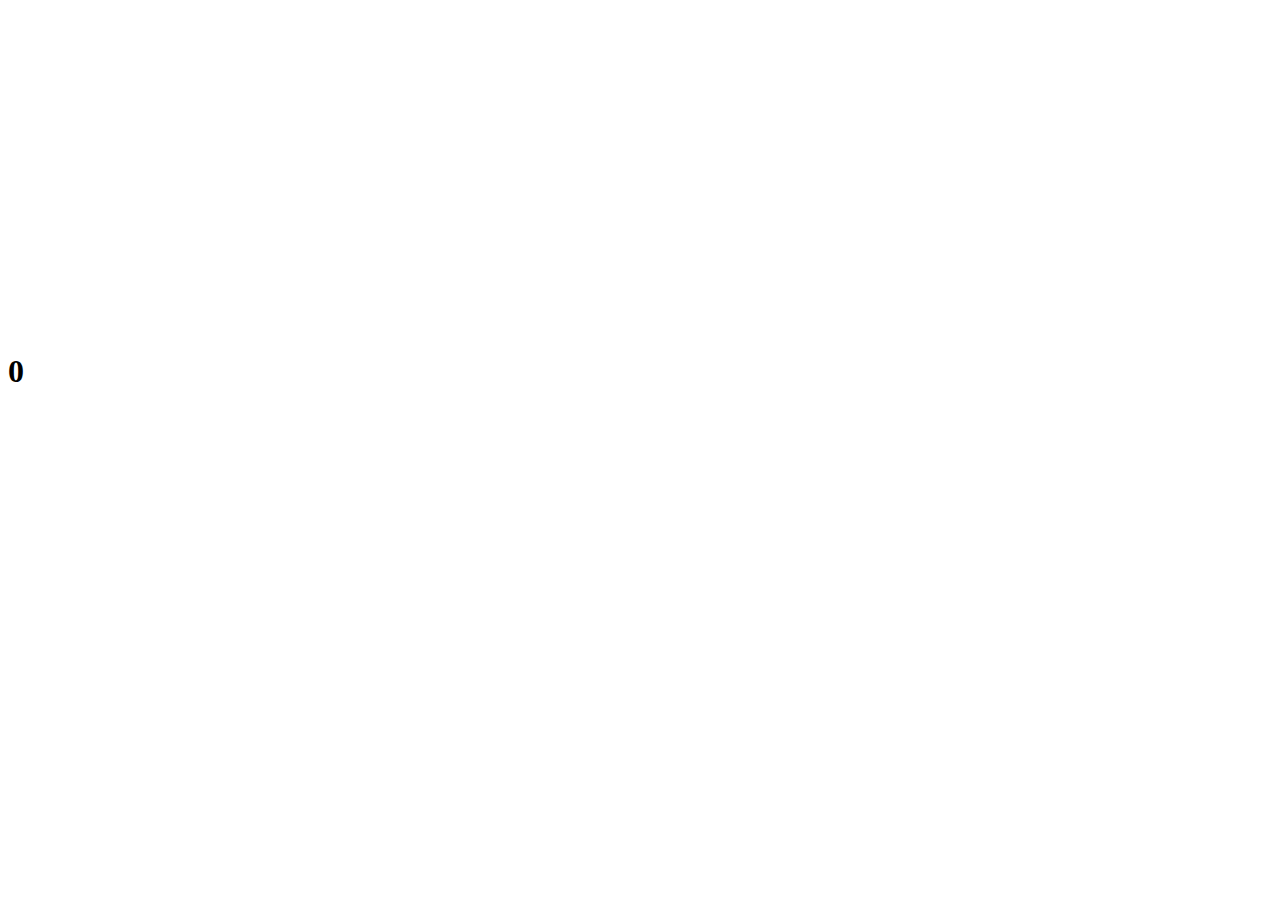
==== mediapipe02.html @ 3ea6ea5e "mediapipeの新規ファイルです" ====
<!DOCTYPE html>
<htmllang="ja">

<head>
  <meta charset="utf-8">
  <script src="https://cdn.jsdelivr.net/npm/@mediapipe/camera_utils/camera_utils.js" crossorigin="anonymous"></script>
  <script src="https://cdn.jsdelivr.net/npm/@mediapipe/control_utils/control_utils.js" crossorigin="anonymous"></script>
  <script src="https://cdn.jsdelivr.net/npm/@mediapipe/drawing_utils/drawing_utils.js" crossorigin="anonymous"></script>
  <script src="https://cdn.jsdelivr.net/npm/@mediapipe/hands/hands.js" crossorigin="anonymous"></script>
  <!--
    <script src="https://cdn.jsdelivr.net/npm/p5@1.4.1/lib/p5.js"></script>
    <link href="/mediapipe.css" rel="stylesheet" >
  -->

</head>

<body>
  <div class="container">
    <video class="input_video" style="-webkit-transform: scaleX(-1);"></video>
    <canvas class="output_canvas" width="540px" height="320px" ></canvas>
    <script src="/hands.js"></script>
  </div>

  <p>
    <h1 id="press-button">0</h1>

    </p>
</body>
</html>
---- mediapipe.css ----
body{
    background: rgb(151, 151, 151);
}
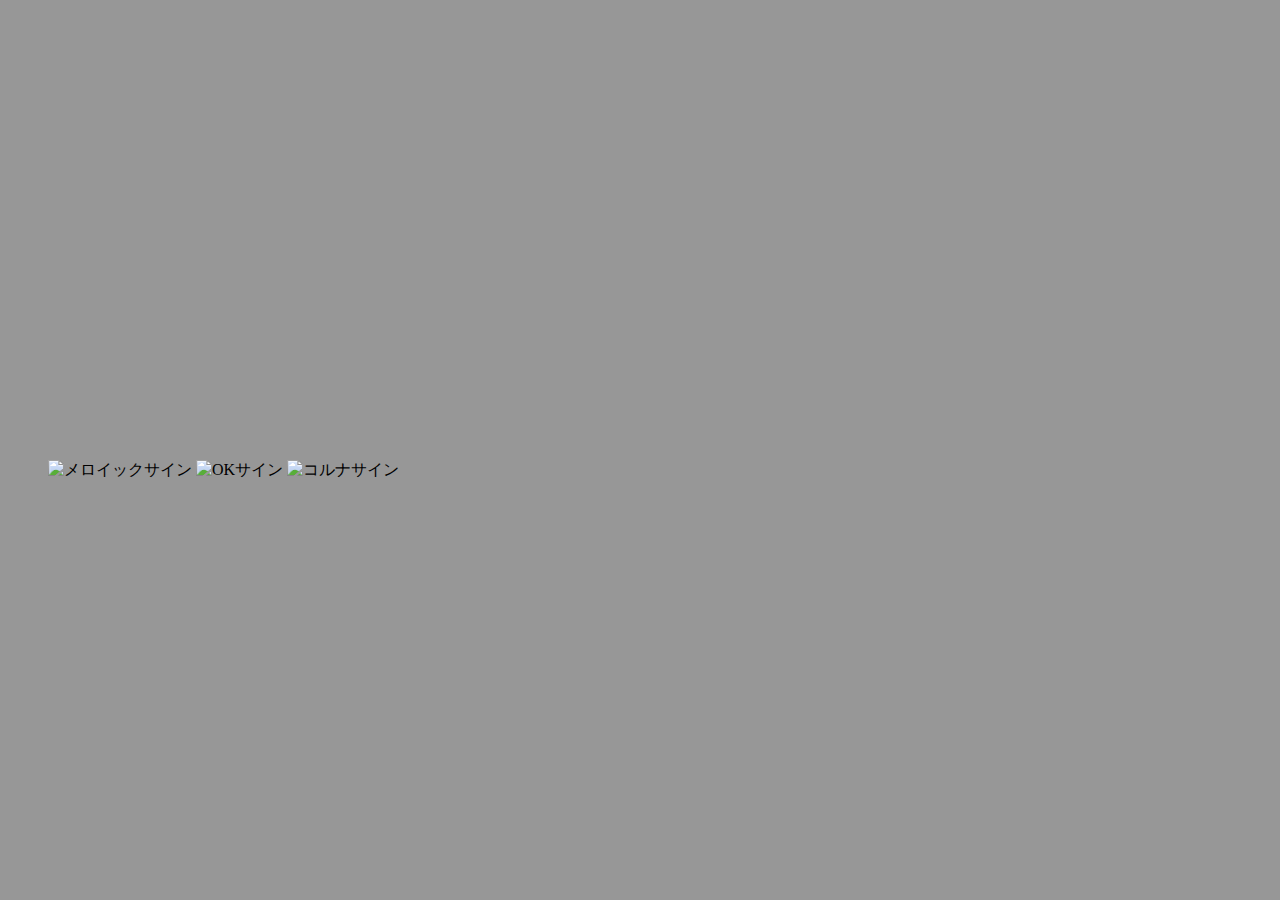
==== commit 1c73b7ed: "ジャスチャーに反応してイラストが変わるように変更しました。 canvasを非表示にしました。大きさも変更。" ====
--- a/mediapipe02.html
+++ b/mediapipe02.html
@@ -9,21 +9,30 @@
   <script src="https://cdn.jsdelivr.net/npm/@mediapipe/hands/hands.js" crossorigin="anonymous"></script>
   <!--
     <script src="https://cdn.jsdelivr.net/npm/p5@1.4.1/lib/p5.js"></script>
-    <link href="/mediapipe.css" rel="stylesheet" >
   -->
+
+  <link href="/mediapipe.css" rel="stylesheet" >
+
 
 </head>
 
 <body>
   <div class="container">
     <video class="input_video" style="-webkit-transform: scaleX(-1);"></video>
-    <canvas class="output_canvas" width="540px" height="320px" ></canvas>
+    <canvas class="output_canvas" width="768px" height="432px" ></canvas>
     <script src="/hands.js"></script>
   </div>
 
+  <ul>
+    <img id="img1" src="image/maloik_sign_sdw.png" alt="メロイックサイン" width="200" height="200">
+    <img id="img2" src="image/ok_sign_sdw.png" alt="OKサイン" width="200" height="200">
+    <img id="img3" src="image/kitune_sdw.png" alt="コルナサイン" width="200" height="200">
+  </ul>
+
+ <!--
   <p>
     <h1 id="press-button">0</h1>
-
-    </p>
+  </p>
+ -->
 </body>
 </html>